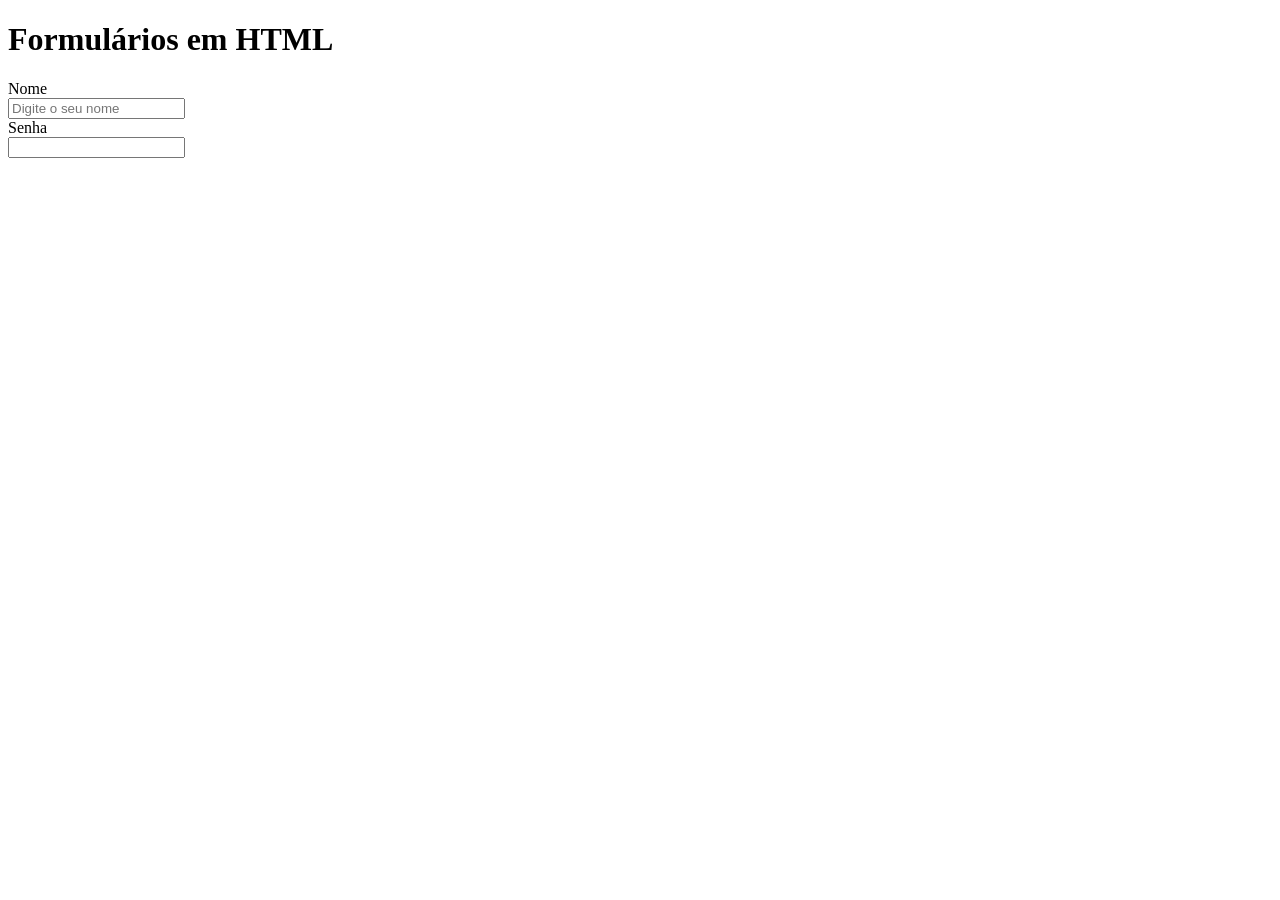
==== exaulas/form.html @ 328a81d9 "aulaform" ====
<!doctype html>
<html lang="pt-BR">
  <head>
    <meta charset="UTF-8" />
    <meta name="viewport" content="width=device-width, initial-scale=1.0" />
    <title>Formulário</title>
  </head>
  <body>
    <h1>Formulários em HTML</h1>

    <form method="post">
      <label for="nome">Nome</label><br />
      <input
        type="text"
        name="nome"
        id="nome"
        placeholder="Digite o seu nome"
        required
      /><br>

      <label for="senha">Senha</label><br />
      <input type="password" name="senha" id="senha" />
    </form>
  </body>
</html>
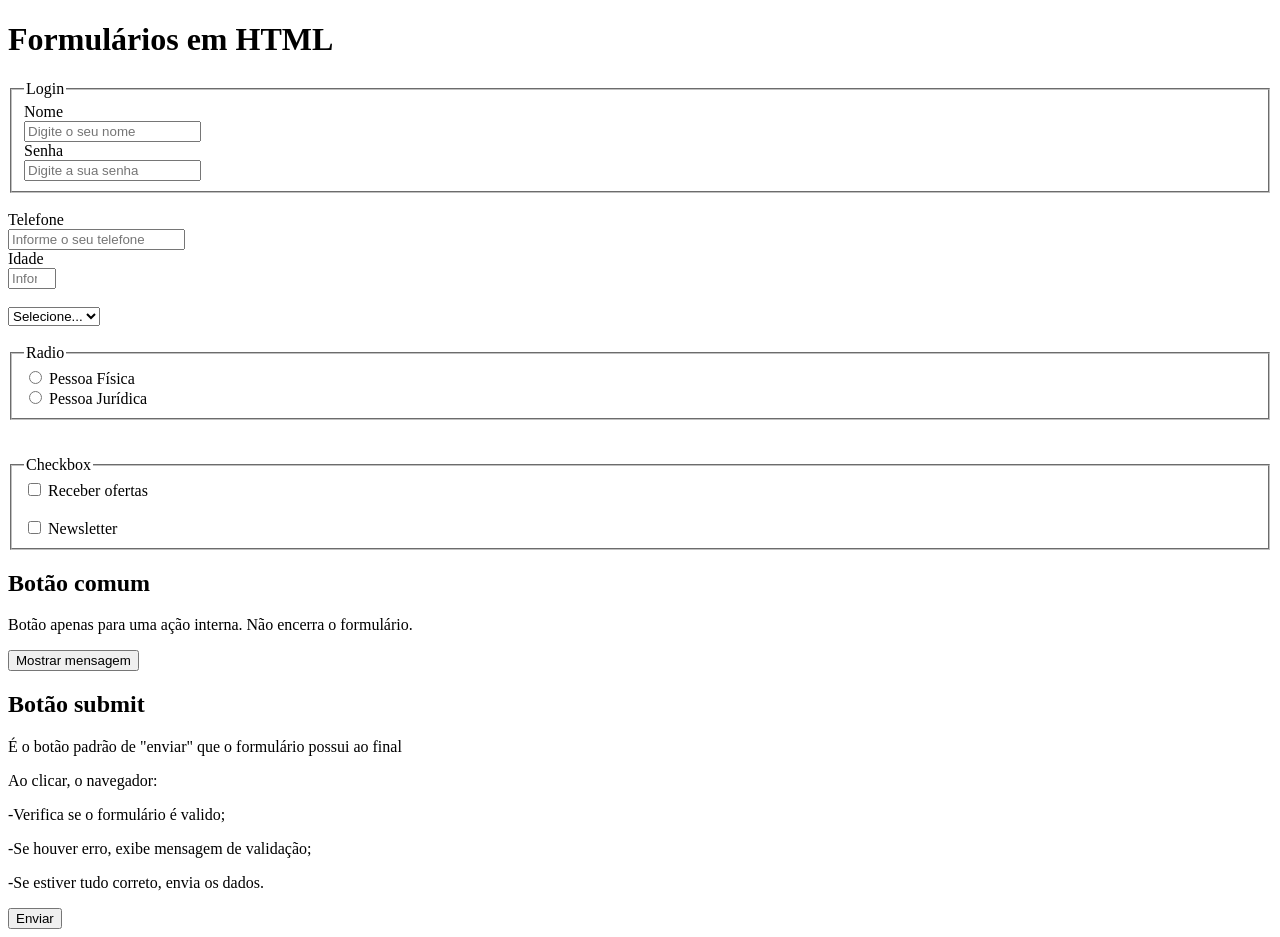
==== commit 1d0482ee: "continuacao Form." ====
--- a/exaulas/form.html
+++ b/exaulas/form.html
@@ -8,18 +8,95 @@
   <body>
     <h1>Formulários em HTML</h1>
 
-    <form method="post">
-      <label for="nome">Nome</label><br />
+    <form method="post" action="servidor.php"> <!--depois que fizer o botão submit envia pra esse servidor-->
+      <fieldset>
+        <legend>Login</legend>
+        <label for="nome">Nome</label><br />
+        <input
+          type="text"
+          name="nome"
+          id="nome"
+          placeholder="Digite o seu nome"  
+          required 
+          minlength="5"
+          maxlength="15"
+        /><br /> <!--Required se torna obrigatório. Minlengt tamanho mínimo. Maxlength máximo de caractéres-->
+
+        <label for="senha">Senha</label><br />
+        <input
+          type="password"
+          name="senha"
+          id="senha"
+          placeholder="Digite a sua senha"
+          required
+        />
+      </fieldset>
+
+      <br />
+      <label for="tel">Telefone</label><br />
       <input
-        type="text"
-        name="nome"
-        id="nome"
-        placeholder="Digite o seu nome"
+        type="tel"
+        name="tel"
+        id="tel"
+        placeholder="Informe o seu telefone"
+      />
+       <br />
+      <label for="idade">Idade</label><br />
+      <input
+        type="number"
+        name="idade"
+        id="idade"
+        placeholder="Informe a sua idade"
+        min="12"
+        max="21"
         required
-      /><br>
+      />
 
-      <label for="senha">Senha</label><br />
-      <input type="password" name="senha" id="senha" />
+      <br /><br />
+      <select name="category" id="input-category"> <!--são os de selecionar as opções-->
+        <option value="">Selecione...</option>
+
+        <option value="eletronicos">Eletrônicos</option>
+        <option value="moda">Moda</option>
+        <option value="ti">Tecnologia</option>
+      </select>
+
+      <br /><br />
+      <fieldset>
+        <legend>Radio</legend>
+        <!--A frase fica na linha da caixinha-->
+        <input type="radio" name="client-type" id="radio-pf" value="pf" />
+        <label for="radio-pf">Pessoa Física</label> <!--o radio são bolinhas-->
+        <br />
+        <input type="radio" name="client-type" id="radio-pj" value="pj" />
+        <label for="radio-pj">Pessoa Jurídica</label>
+      </fieldset> <!--faz caixinha-->
+
+      <br /><br />  <!--Checkbox faz opção de caixinha e pode marcar e desmarcar-->
+      <fieldset>
+        <legend>Checkbox</legend> <!--coloca essa frase na linha da caixinha-->
+      <input type="checkbox" name="preferences" id="check-offers" value="offers"/> <!--se são do mesmo grupo os names tem que ser iguais-->
+      <label for="check-offers">Receber ofertas</label>
+       <br><br>
+      <input type="checkbox" name="preferences" id="check-news" value="news" />
+      <label for="check-news">Newsletter</label>
+      </fieldset> <!--termina a caixa-->
+
+
+      <h2>Botão comum</h2>
+      <p>Botão apenas para uma ação interna. Não encerra o formulário.</p>
+      <input type="button" value="Mostrar mensagem"
+      onclick="alert('Olá!')"> 
+
+      <h2>Botão submit</h2>
+      <p>É o botão padrão de "enviar" que o formulário possui ao final</p>
+      <p>Ao clicar, o navegador:</p>
+      <p>-Verifica se o formulário é valido;</p>
+      <p>-Se houver erro, exibe mensagem de validação;</p>
+      <p>-Se estiver tudo correto, envia os dados.</p>
+
+      <input type="submit" value="Enviar">
+     
     </form>
   </body>
 </html>
